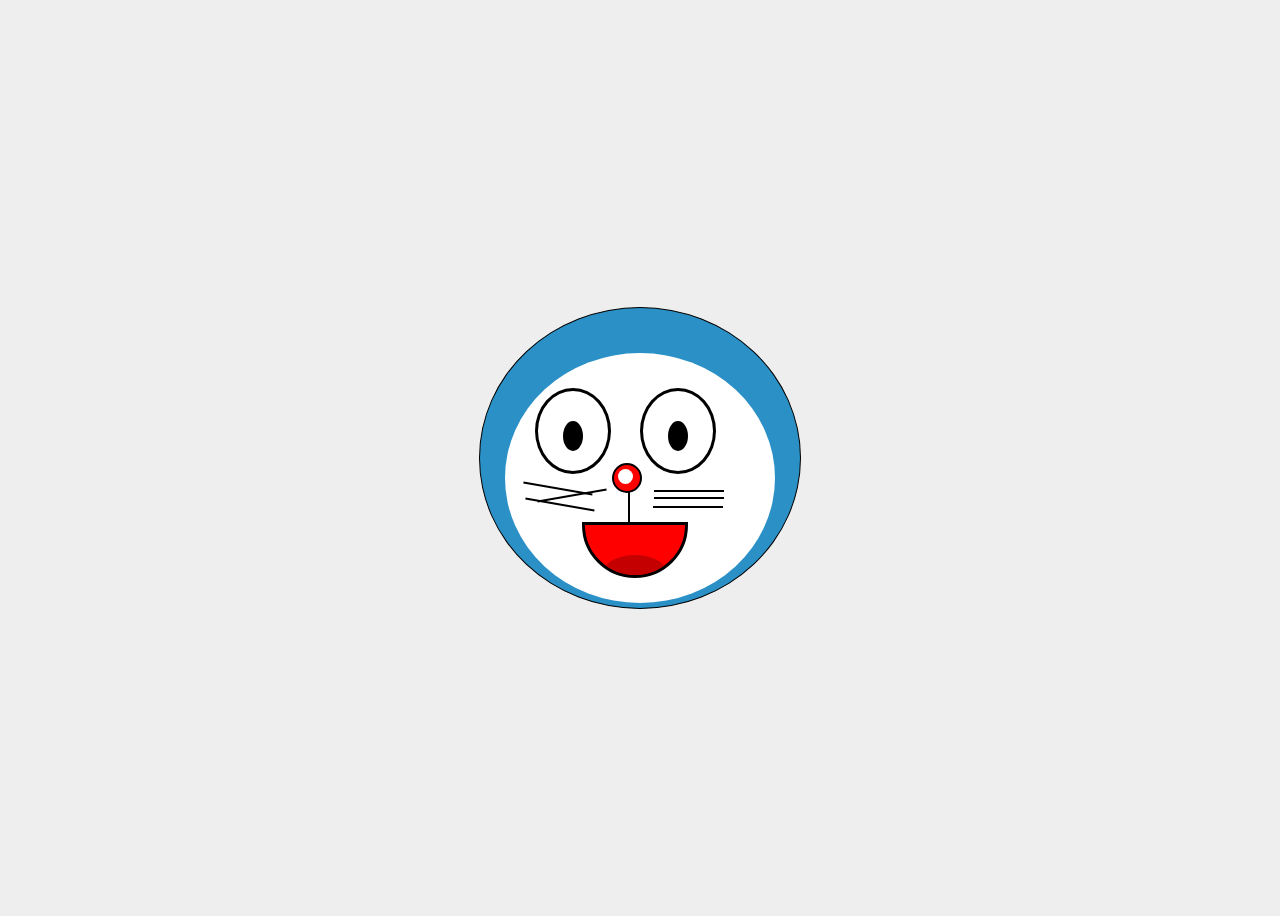
==== index.html @ d84cc433 "first commit" ====
<!DOCTYPE html>
<html lang="en">

<head>
    <meta charset="UTF-8">
    <meta name="viewport" content="width=device-width, initial-scale=1.0">
    <title>Doreamon</title>
    <link rel="stylesheet" href="css/styel.css">
</head>

<body>
    <div class="doraemon">
        <div class="face">
            <!--Eyes-->
            <div class="both_eyes">
                <div class="eye left-eye">
                    <div class="pupil"></div>
                </div>
                <div class="eye right-eye">
                    <div class="pupil"></div>
                </div>
            </div>
            <!--Nose-->
            <div class="nose"></div>
            <div class="inner_nose"></div>

            <!--centre-line-->
            <div class="centre-line"></div>
            <!--Mouth-->
            <div class="Mouth">
                <div class="tongue"></div>
            </div>
            <!--whiskers left-->
            <div class="whiskers_right1"></div>
            <div class="whiskers_right2"></div>
            <div class="whiskers_right3"></div>

            <!--whiskers right-->
            <div class="whiskers_left1"></div>
            <div class="whiskers_left2"></div>
            <div class="whiskers_left3"></div>
        </div>
    </div>
    </div>
</body>

</html>
---- css/styel.css ----
body{
    background: #eee;
    display: flex;
    justify-content: center;
    align-items: center;
    height: 100vh;
}
/* outer head */
.doraemon{
    width: 320px;
    height: 300px;
    background-color: #2b90c6;
    border-radius: 50%;
    border: 1px solid black;
    position: relative;
}
/* inner face*/
.face{
    width: 270px;
    height: 250px;
    background-color: #fff;
    border-radius: 50%;
    position: absolute;
    bottom: 5px;
    left: 50%;
    transform: translatex(-50%)
}
/* eyes*/
.eye{
    width: 70px;
    height: 80px;
    background-color: white;
    border: 3px solid black;
    border-radius: 50%;
    position: absolute;
    top: 35px;
    left: 50%;
    display: flex;
}
.left-eye{
    left: 30px;
    z-index: 1;
}
.right-eye{
    z-index: 1;
}
.pupil{
    width: 20px;
    height: 30px;
    background-color: #000;
    border-radius: 50%;
    position: absolute;
    left: 50%;
    bottom: 20px;
    transform: translatex(-50%);
    animation: moveeye 1.23s  infinite alternate;
}
@keyframes moveeye {
    0%{
        transform: translatex(-10px);
    }
    100%{
        transform: translatex(10px);
    }
    
}
.nose{
    width: 26px;
    height: 26px;
    background: red;
    border-radius: 50%;
    border: 2px solid black;
    position: absolute;
    top: 110px;
    left: 45%;
    transform: translatex(-50%);
}
.inner_nose{
    width: 15px;
    height: 15px;
    background-color: white;
    border-radius: 50%;
    position: absolute;
    top: 116px;
    left: 42%;

}
.centre-line{
    width: 2px;
    height: 65px;
    background-color: black;
    position: absolute;
    top: 138px;
    left: 46%;
    transform: translatex(-50%);
}

/*mouth*/
mouth{
    width: 150px;
    height: 100px;
    border-bottom: 3px solid #000;
    border-radius: 0 0 150px  150px;
    position: absolute;
    top: 110px;
    left: 55px;
}
.whiskers_right1{
    width: 70px;
    height: 70px;
    border-bottom: 2px solid black;
    margin-top: 81px;
    margin-left: 26px;
    transform: rotate(10deg);
}
.whiskers_right2{
    width: 70px;
    height: 70px;
    border-bottom: 2px solid black;
    margin-top: -81px;
    margin-left: 26px;
    transform: rotate(-10deg);

}

.whiskers_right3{
    width: 70px;
    height: 70px;
    border-bottom: 2px solid black;
    margin-top: -79px;
    margin-left: 24px;
    transform: rotate(10deg);

}
.whiskers_left1{
    width: 70px;
    height: 70px;
    border-bottom: 2px solid black;
    margin-top: -70px;
    margin-left: 149px;
}
.whiskers_left2{
    width: 70px;
    height: 70px;
    border-bottom: 2px solid black;
    margin-top: -65px;
    margin-left: 149px;
}
.whiskers_left3{
    width: 70px;
    height: 70px;
    border-bottom: 2px solid black;
    margin-top: -63px;
    margin-left: 148px;
}
.Mouth{
    width: 100px;
    height: 50px;
    background-color: red;
    border: 3px solid black;
    border-radius: 0 0 120px 120px;
    position: absolute;
    bottom: 25px;
    left: 48%;
    transform: translatex(-50%);
    overflow: hidden;
}
.tongue{
    width: 60px;
    height: 30px;
    background-color: #c40000;
    border-radius: 50%;
    position: absolute;
    bottom: -10px;
    left: 50%;
    transform: translatex(-50%);
}
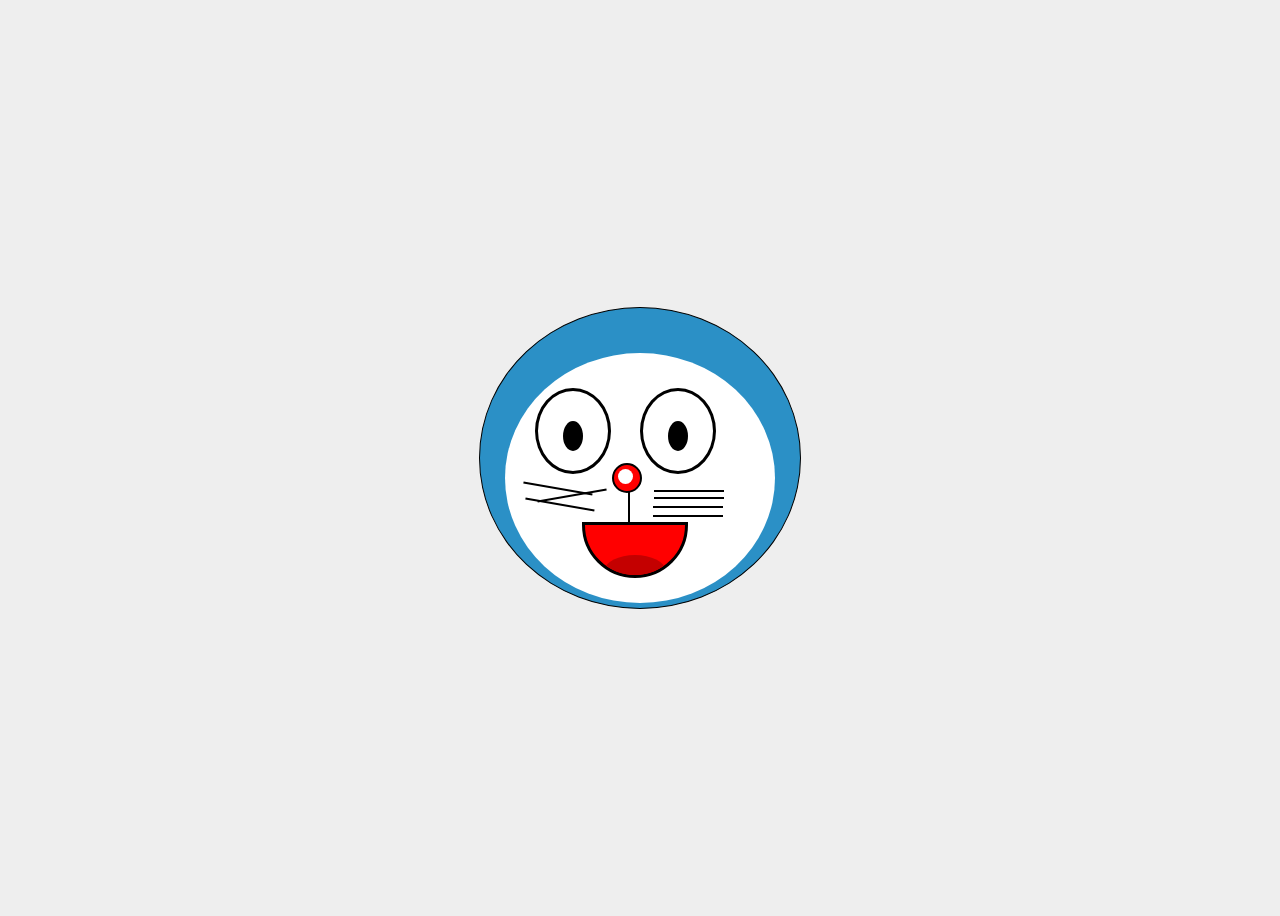
==== commit 73fd7e0b: "changes" ====
--- a/index.html
+++ b/index.html
@@ -39,6 +39,7 @@
             <div class="whiskers_left1"></div>
             <div class="whiskers_left2"></div>
             <div class="whiskers_left3"></div>
+             <div class="whiskers_left3"></div>
         </div>
     </div>
     </div>
